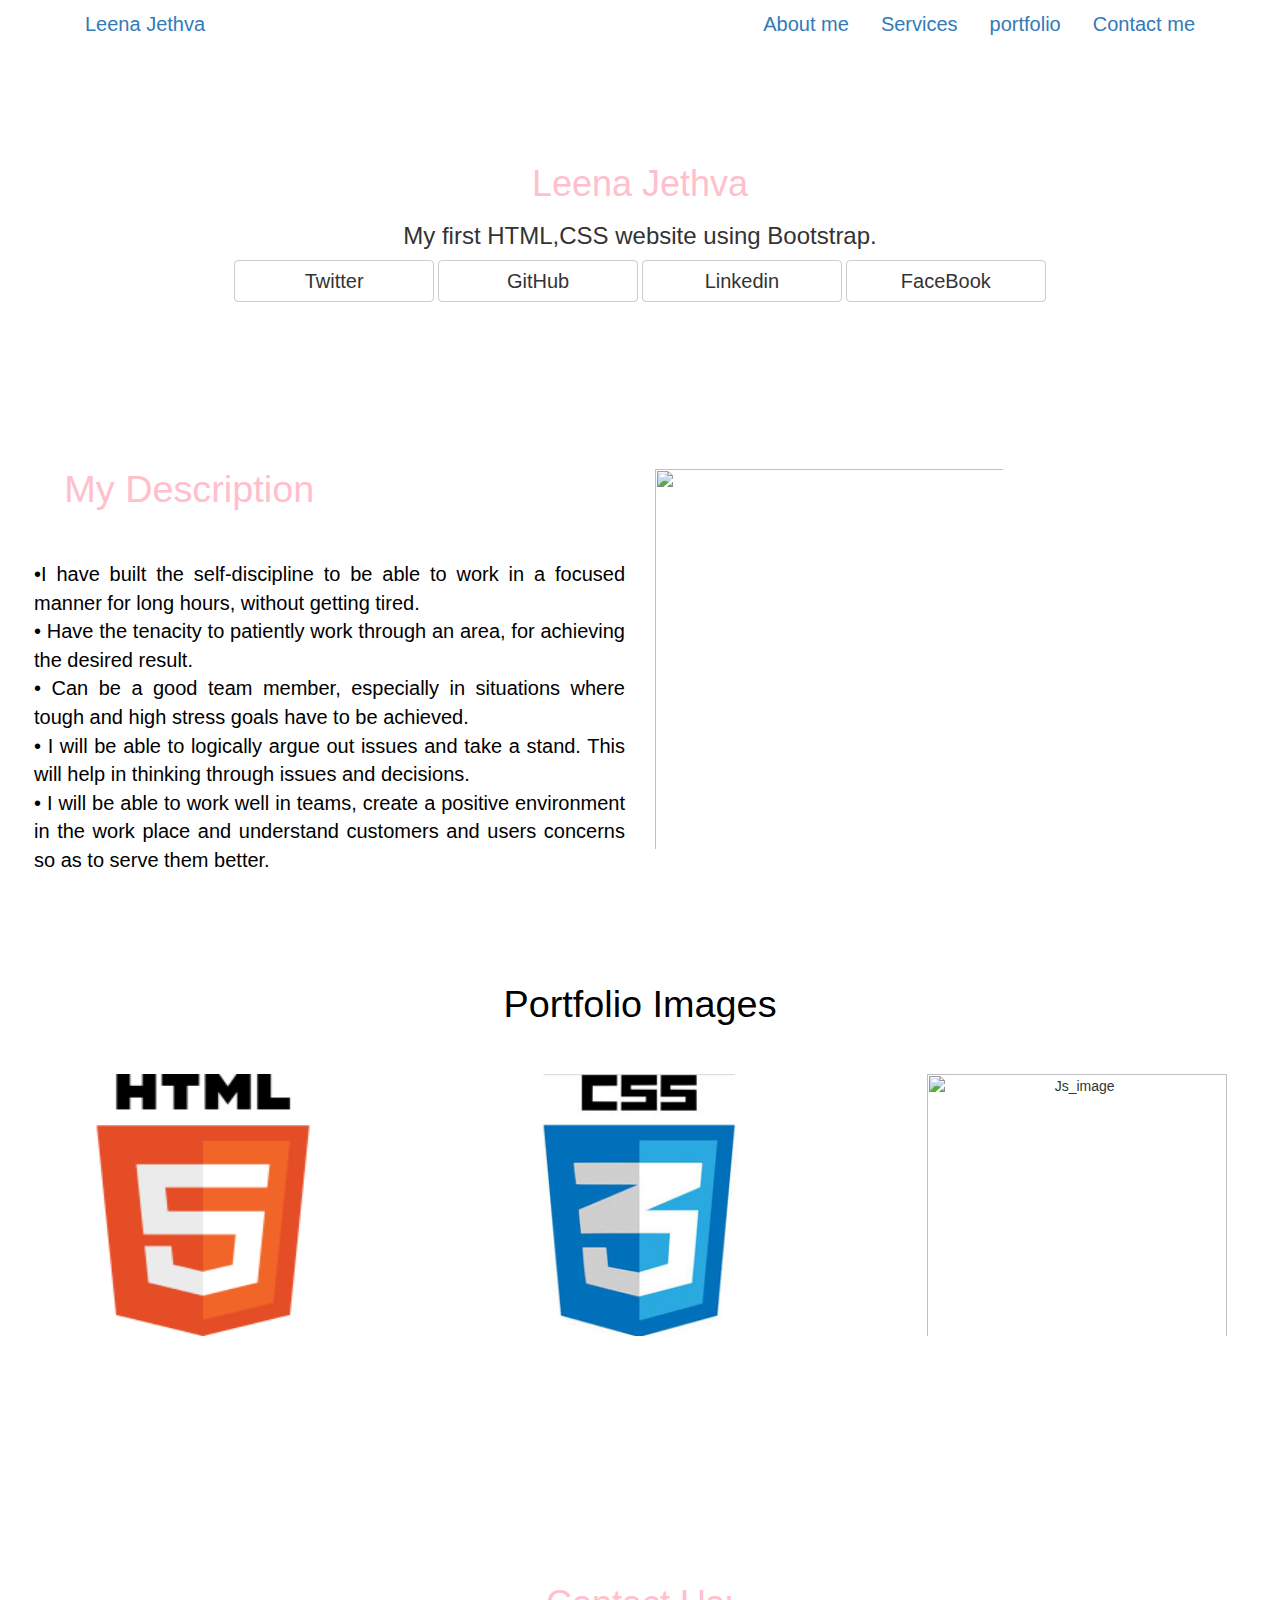
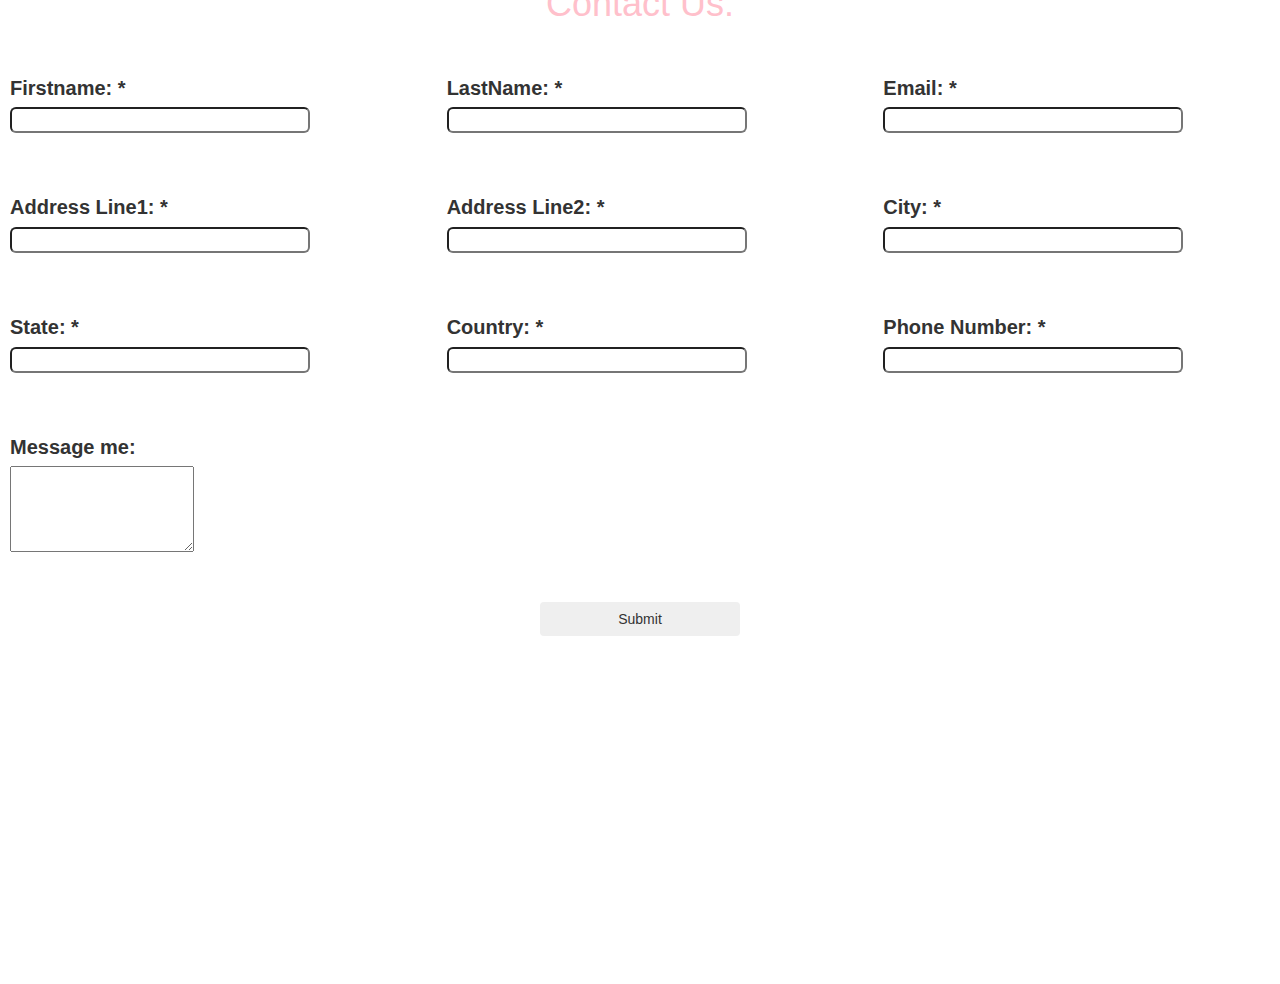
==== index.html @ 8b21fded "adding files" ====
<html>
<head>
  <meta charset="utf-8">
  <meta name="viewport" content="width=device-width, initial-scale=1">
  <link rel="stylesheet" href="https://maxcdn.bootstrapcdn.com/bootstrap/3.3.7/css/bootstrap.min.css">
  <script src="https://ajax.googleapis.com/ajax/libs/jquery/3.1.1/jquery.min.js"></script>
  <script src="https://maxcdn.bootstrapcdn.com/bootstrap/3.3.7/js/bootstrap.min.js"></script>
  <link rel="stylesheet" type="text/css" href="style.css">
  <script src="javascript.js"></script>

 </head>
<body>

  
 <div class="container">
   <ul class="nav nav-pills">
     <li role="presentation" class=""><a href="#">Leena Jethva</a></li>
     
     <li class="pull-right"> <a href="#p4">Contact me</a> 
     </li>
     
     <li  class="pull-right"> <a href="#p3">portfolio</a> 
     </li>
     
     <li class="pull-right"> <a href="#">Services</a> 
     </li>  
     
     <li class="pull-right"> <a href="#p1">About me</a> 
    </li>  
  </ul>
</div>



<div class="pageone text-center">
    <h1>Leena Jethva</h1>
    <h3>My first HTML,CSS website using Bootstrap.</h3>

    <div class ="btnList text-center">
    <a class ="btn btn-default" href="https://twitter.com/mit5786">Twitter</a>

    <a class ="btn btn-default" href="https://github.com/Leena8392">GitHub</a>

    <a class = "btn btn-default"  href="www.linkedin.com/in/leena-jethva-9b2529115">Linkedin</a>

    <a class ="btn btn-default" href="https://www.facebook.com/leena.jethva.7">FaceBook</a>
    </div>

</div>

<div class="pageTwo"  id="p1">
    <div class="row">
      <div class="col-md-6">
        <h2>My Description</h2>
       </br>
        <p>•I have built the self-discipline to be able to work in a focused manner for long hours, without getting tired.</br>
       
      •	Have the tenacity to patiently work through an area, for achieving the desired result. </br>
       
      •	Can be a good team member, especially in situations where tough and high stress goals have to be achieved. </br>
       
      •	I will be able to logically argue out issues and take a stand. This will help in thinking through issues and decisions.</br>
       
      •	I will be able to work well in teams, create a positive environment in the work place and understand customers and users concerns so as to serve them better.</br></p>
      </div>
       
    <div class="col-md-6">
     <img src="https://scontent-sea1-1.xx.fbcdn.net/v/t1.0-9/11755679_1623832567893844_7270265068099649571_n.jpg?oh=4bb97cb9070fb126fa5f8b9a30d39be5&oe=5912E4A6" class="myimage center">
     </div>
    </div>

     <div class="PageThree text-center" id="p3">
     	<h1 class="portfolio">Portfolio Images</h1>
     	<div class="row">
     		<div class="col-md-4">
     			<img src="images/HTML5_logo_and_wordmark.svg.png" alt="html5_image" height="300" width="300">
     		</div>


     		<div class="col-md-4">
     			<img src="images/css3.jpg" alt="css3_img" height="300" width="300">
     		</div>


     		<div class="col-md-4">
     			<img src="images/logo_Javascript.png" alt="Js_image" height="300" width="300">
     		</div>
     	</div>
     </div>



<div class="PageFour" id="p4">
	<h1 class="contact text-center">Contact Us: </h1>
    


	<!--<form id="Contact_Form" name="contactform" onsubmit="return contactform()" method="post">
  
        <a href="#">First Name: </a></td>
        <input type="text" name="firstName" placeholder="First Name">
         </br></br>

         <a href="#">Last Name: </a></td>
        <input type="text" name="firstName" placeholder="First Name">
         </br></br>

         <a href="#">Phone Number: </a></td>
        <input type="text" name="firstName" placeholder="First Name">
         </br></br>

        <a href="#">Country: </a></td>
         <select>
         <option value=""></option>	
         <option value="USA">USA</option>
         <option value="London">London</option>
         <option value="Paris">Paris</option>
         <option value="India">India</option>
         </select>
         </br></br>
       

        <input type="Submit" value="Submit">
    </form>-->
    
    	<div class="row">
    		 <div class="col-md-4">
                <div class="form">
                    <label class="fn">Firstname: *</label></br>
                    <input id="first_name" type="text" name="firstname" size="20" required>
                 </div>
              </div>

                <div class="col-md-4">
                	<div class="form">
                		<label class="ln">LastName: *</label></br>
                		<input type="text" id="last_name" name="lastname" size="20"  required> 
                	</div>
                </div>

                <div class="col-md-4">
                	<div class="form">
                		<label class="em">Email: *</label></br>
                		<input type="text" id="email_name" name="emailname" Email" size="20"  required>
                	</div>
                </div>	
         </div>
     </br></br>

         <div class="row">
         	<div class="col-md-4">
                <div class="form">
                    <label class="add1">Address Line1: *</label></br>
                    <input id="line1" type="text" name="Address1" size="20"  required>
                 </div>
              </div>

                <div class="col-md-4">
                	<div class="form">
                		<label class="add2">Address Line2: *</label></br>
                		<input type="text" id="line2" name="Address2" size="20"  required>
                	</div>
                </div>

                <div class="col-md-4">
                	<div class="form">
                		<label class="cite">City: *</label></br>
                		<input type="text" id="City_name" name="City" size="20"  required>
                	</div>
                </div>	
         </div>
     </br></br>

         <div class="row">
         	<div class="col-md-4">
                <div class="form">
                    <label class="st">State: *</label></br>
                    <input id="state" type="text" name="state_name" size="20"  required>
                 </div>
             </div>

                <div class="col-md-4">
                	<div class="form">
                		<label class="cn">Country: *</label></br>
                		<input type="text" id="country" name="country_name" size="20"  required>
                	</div>
                </div>

               <div class="col-md-4">
                	<div class="form">
                		<label class="pn">Phone Number: *</label></br>
                		<input type="text" id="phonenum" name="phone_num" size="20"  required>
                	</div>
                </div>
            </div>
        </br></br>

          <div class="row">
          	<div class="col-md-6">
          		<div class="form">
          			<label class="mssg">Message me: </label></br>
          			<textarea class="msg" rows="4" name="message"></textarea>
          		</div>
          	</div>
         </div>
      </br></br>

        <div class="row text-center">
          	<button type="button" value="Submit" class="btn">Submit</button>
            </div>
         </div>
     <div id="googleMap"></div>

     

   
    
</div>

   </body>
   </html>
---- style.css ----
.nav-pills{
  
  font-size:20px;
  background-size: cover;
}
@media only screen and(max-width: 300px)
body{
  background-color:black;

}
h1{
  padding:0px;
  margin-top:0px;
  color:pink;
  padding-top:100px;
}


.btn-default{
  font-size:20px;
}
.btnlist{
  padding-bottom:10%;
}
.pageone
{
  background:url("https://images.unsplash.com/photo-1420768255295-e871cbf6eb81?dpr=2&auto=format&fit=crop&w=1080&h=720&q=80&cs=tinysrgb&crop=");
  background-size:cover;
  height:400px;
  padding-top: 15px;
  
  
}
.pageTwo{
  background:url("https://images.unsplash.com/photo-1420768255295-e871cbf6eb81?dpr=2&auto=format&fit=crop&w=1080&h=720&q=80&cs=tinysrgb&crop=");
  background-size:cover;
  height:600px;

 }
h2{
  font-size:2.7em;
  color:pink;
  margin-left:1.7em;
 
}
p{
  color:black;
  margin-left:1.7em;
  font-size:20px;
  text-align: justify;
  padding-top: 20px;
}
.myimage{
  height:400px;
  padding-right:3.7em;
  padding-top: 20px;
  
}
.PageThree{
  background:url(https://images.unsplash.com/photo-1455295299322-3aba0ba23ea3?dpr=2&auto=compress,format&fit=crop&w=1199&h=799&q=80&cs=tinysrgb&crop=);
  background-size:cover;
  height:600px;
 
}
.portfolio{
  color: black;
  font-size: 2.7em;

}

img{
    
    padding-top: 2.7em;
}

.PageFour{
  background:url("https://images.unsplash.com/photo-1465576482687-69f0e0d47126?dpr=2&amp;auto=format&amp;fit=crop&amp;w=767&amp;h=508&amp;q=80&amp;cs=tinysrgb&amp;crop=");
  background-size:cover;
  height:700px;
}
<!--form{
  font-size: 1.6em;
  padding-top: 15px
}-->

.contact{
  padding-bottom: 30px;
}
input{
  width:300px;
}
label{
  text-align: justify;
  font-size: 20px;
}
.btn{
  width: 200px;
}
.form{
  text-align: justify;
  padding: 10px;
}
input[type="text"]{
    -webkit-border-radius: 6px;
  }
#googleMap {
    width: 100%; /* Span the entire width of the screen */
    height: 400px; /* Set the height to 400 pixels */
    -webkit-filter: grayscale(100%);
    filter: grayscale(100%); /* Change the color of the map to black and white * /
}
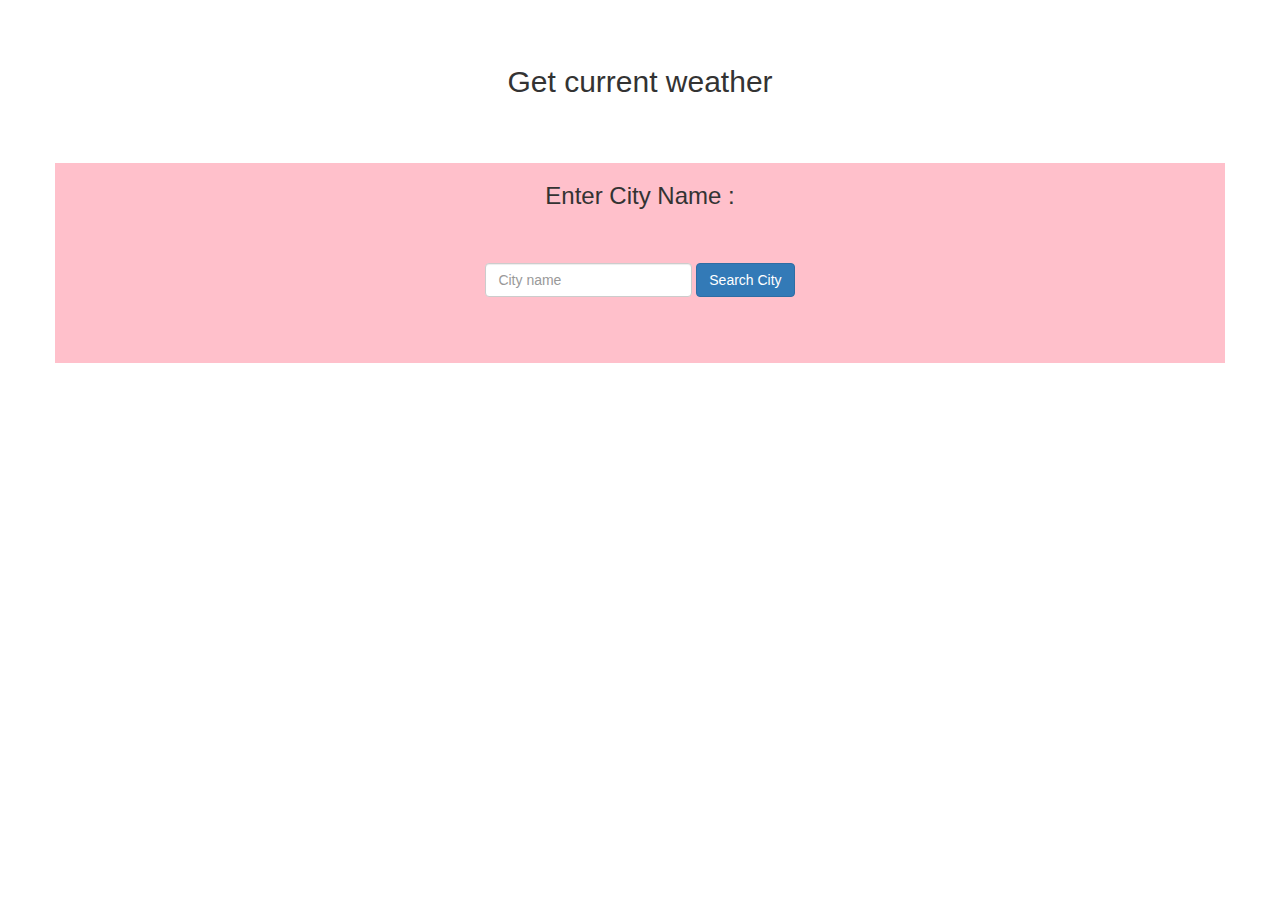
==== commit 8540b536: "Add files via upload" ====
--- a/index.html
+++ b/index.html
@@ -1,221 +1,31 @@
-<html>
+<html lang="en">
 <head>
   <meta charset="utf-8">
   <meta name="viewport" content="width=device-width, initial-scale=1">
   <link rel="stylesheet" href="https://maxcdn.bootstrapcdn.com/bootstrap/3.3.7/css/bootstrap.min.css">
   <script src="https://ajax.googleapis.com/ajax/libs/jquery/3.1.1/jquery.min.js"></script>
   <script src="https://maxcdn.bootstrapcdn.com/bootstrap/3.3.7/js/bootstrap.min.js"></script>
+  <link rel="stylesheet" href="https://cdnjs.cloudflare.com/ajax/libs/font-awesome/4.7.0/css/font-awesome.min.css">
   <link rel="stylesheet" type="text/css" href="style.css">
-  <script src="javascript.js"></script>
-
- </head>
+  </head>
 <body>
 
-  
- <div class="container">
-   <ul class="nav nav-pills">
-     <li role="presentation" class=""><a href="#">Leena Jethva</a></li>
-     
-     <li class="pull-right"> <a href="#p4">Contact me</a> 
-     </li>
-     
-     <li  class="pull-right"> <a href="#p3">portfolio</a> 
-     </li>
-     
-     <li class="pull-right"> <a href="#">Services</a> 
-     </li>  
-     
-     <li class="pull-right"> <a href="#p1">About me</a> 
-    </li>  
-  </ul>
-</div>
+  <div>
+    <h2>Get current weather</h2>
+  </div>
 
-
-
-<div class="pageone text-center">
-    <h1>Leena Jethva</h1>
-    <h3>My first HTML,CSS website using Bootstrap.</h3>
-
-    <div class ="btnList text-center">
-    <a class ="btn btn-default" href="https://twitter.com/mit5786">Twitter</a>
-
-    <a class ="btn btn-default" href="https://github.com/Leena8392">GitHub</a>
-
-    <a class = "btn btn-default"  href="www.linkedin.com/in/leena-jethva-9b2529115">Linkedin</a>
-
-    <a class ="btn btn-default" href="https://www.facebook.com/leena.jethva.7">FaceBook</a>
-    </div>
-
-</div>
-
-<div class="pageTwo"  id="p1">
-    <div class="row">
-      <div class="col-md-6">
-        <h2>My Description</h2>
-       </br>
-        <p>•I have built the self-discipline to be able to work in a focused manner for long hours, without getting tired.</br>
-       
-      •	Have the tenacity to patiently work through an area, for achieving the desired result. </br>
-       
-      •	Can be a good team member, especially in situations where tough and high stress goals have to be achieved. </br>
-       
-      •	I will be able to logically argue out issues and take a stand. This will help in thinking through issues and decisions.</br>
-       
-      •	I will be able to work well in teams, create a positive environment in the work place and understand customers and users concerns so as to serve them better.</br></p>
-      </div>
-       
-    <div class="col-md-6">
-     <img src="https://scontent-sea1-1.xx.fbcdn.net/v/t1.0-9/11755679_1623832567893844_7270265068099649571_n.jpg?oh=4bb97cb9070fb126fa5f8b9a30d39be5&oe=5912E4A6" class="myimage center">
+   <div class = "container">
+     <div class = "row">
+       <h3 class = "text-center">Enter City Name : </h3></br>
+       <span id = "error"></span>
      </div>
-    </div>
-
-     <div class="PageThree text-center" id="p3">
-     	<h1 class="portfolio">Portfolio Images</h1>
-     	<div class="row">
-     		<div class="col-md-4">
-     			<img src="images/HTML5_logo_and_wordmark.svg.png" alt="html5_image" height="300" width="300">
-     		</div>
-
-
-     		<div class="col-md-4">
-     			<img src="images/css3.jpg" alt="css3_img" height="300" width="300">
-     		</div>
-
-
-     		<div class="col-md-4">
-     			<img src="images/logo_Javascript.png" alt="Js_image" height="300" width="300">
-     		</div>
-     	</div>
-     </div>
-
-
-
-<div class="PageFour" id="p4">
-	<h1 class="contact text-center">Contact Us: </h1>
-    
-
-
-	<!--<form id="Contact_Form" name="contactform" onsubmit="return contactform()" method="post">
-  
-        <a href="#">First Name: </a></td>
-        <input type="text" name="firstName" placeholder="First Name">
-         </br></br>
-
-         <a href="#">Last Name: </a></td>
-        <input type="text" name="firstName" placeholder="First Name">
-         </br></br>
-
-         <a href="#">Phone Number: </a></td>
-        <input type="text" name="firstName" placeholder="First Name">
-         </br></br>
-
-        <a href="#">Country: </a></td>
-         <select>
-         <option value=""></option>	
-         <option value="USA">USA</option>
-         <option value="London">London</option>
-         <option value="Paris">Paris</option>
-         <option value="India">India</option>
-         </select>
-         </br></br>
-       
-
-        <input type="Submit" value="Submit">
-    </form>-->
-    
-    	<div class="row">
-    		 <div class="col-md-4">
-                <div class="form">
-                    <label class="fn">Firstname: *</label></br>
-                    <input id="first_name" type="text" name="firstname" size="20" required>
-                 </div>
-              </div>
-
-                <div class="col-md-4">
-                	<div class="form">
-                		<label class="ln">LastName: *</label></br>
-                		<input type="text" id="last_name" name="lastname" size="20"  required> 
-                	</div>
-                </div>
-
-                <div class="col-md-4">
-                	<div class="form">
-                		<label class="em">Email: *</label></br>
-                		<input type="text" id="email_name" name="emailname" Email" size="20"  required>
-                	</div>
-                </div>	
-         </div>
-     </br></br>
-
-         <div class="row">
-         	<div class="col-md-4">
-                <div class="form">
-                    <label class="add1">Address Line1: *</label></br>
-                    <input id="line1" type="text" name="Address1" size="20"  required>
-                 </div>
-              </div>
-
-                <div class="col-md-4">
-                	<div class="form">
-                		<label class="add2">Address Line2: *</label></br>
-                		<input type="text" id="line2" name="Address2" size="20"  required>
-                	</div>
-                </div>
-
-                <div class="col-md-4">
-                	<div class="form">
-                		<label class="cite">City: *</label></br>
-                		<input type="text" id="City_name" name="City" size="20"  required>
-                	</div>
-                </div>	
-         </div>
-     </br></br>
-
-         <div class="row">
-         	<div class="col-md-4">
-                <div class="form">
-                    <label class="st">State: *</label></br>
-                    <input id="state" type="text" name="state_name" size="20"  required>
-                 </div>
-             </div>
-
-                <div class="col-md-4">
-                	<div class="form">
-                		<label class="cn">Country: *</label></br>
-                		<input type="text" id="country" name="country_name" size="20"  required>
-                	</div>
-                </div>
-
-               <div class="col-md-4">
-                	<div class="form">
-                		<label class="pn">Phone Number: *</label></br>
-                		<input type="text" id="phonenum" name="phone_num" size="20"  required>
-                	</div>
-                </div>
-            </div>
-        </br></br>
-
-          <div class="row">
-          	<div class="col-md-6">
-          		<div class="form">
-          			<label class="mssg">Message me: </label></br>
-          			<textarea class="msg" rows="4" name="message"></textarea>
-          		</div>
-          	</div>
-         </div>
-      </br></br>
-
-        <div class="row text-center">
-          	<button type="button" value="Submit" class="btn">Submit</button>
-            </div>
-         </div>
-     <div id="googleMap"></div>
-
-     
-
-   
-    
-</div>
-
-   </body>
-   </html>
+        <div class = "row form-group form-inline text-center">
+          <input type="text" name= "city" id="city" class = "form-control" placeholder = "City name">
+          <button id = "Submit" class="btn btn-primary">Search City</button><br/>
+        </div>
+        <div id = "show"></div>
+   </div>
+   <script src="https://code.jquery.com/jquery-2.2.5.min.js" integrity="sha256-BbhdlvQf/xTY9gja0Dq3HiwQF8LaCRTXxZKRutelT44=" crossorigin="anonymous"></script>
+   <script src = "script.js"></script>
+</body>
+</html>
--- a/style.css
+++ b/style.css
@@ -1,118 +1,14 @@
-.nav-pills{
-  
-  font-size:20px;
-  background-size: cover;
+h2{
+  font-size: 30px;
+  text-align: center;
+  margin: 20px;
+  padding-top: 45px;
+  padding-bottom: 45px;
 }
-@media only screen and(max-width: 300px)
-body{
-  background-color:black;
-
+.row{
+  background-color: pink;
+  height: 100px;
 }
-h1{
-  padding:0px;
-  margin-top:0px;
-  color:pink;
-  padding-top:100px;
+#show{
+  text-align: center;
 }
-
-
-.btn-default{
-  font-size:20px;
-}
-.btnlist{
-  padding-bottom:10%;
-}
-.pageone
-{
-  background:url("https://images.unsplash.com/photo-1420768255295-e871cbf6eb81?dpr=2&auto=format&fit=crop&w=1080&h=720&q=80&cs=tinysrgb&crop=");
-  background-size:cover;
-  height:400px;
-  padding-top: 15px;
-  
-  
-}
-.pageTwo{
-  background:url("https://images.unsplash.com/photo-1420768255295-e871cbf6eb81?dpr=2&auto=format&fit=crop&w=1080&h=720&q=80&cs=tinysrgb&crop=");
-  background-size:cover;
-  height:600px;
-
- }
-h2{
-  font-size:2.7em;
-  color:pink;
-  margin-left:1.7em;
- 
-}
-p{
-  color:black;
-  margin-left:1.7em;
-  font-size:20px;
-  text-align: justify;
-  padding-top: 20px;
-}
-.myimage{
-  height:400px;
-  padding-right:3.7em;
-  padding-top: 20px;
-  
-}
-.PageThree{
-  background:url(https://images.unsplash.com/photo-1455295299322-3aba0ba23ea3?dpr=2&auto=compress,format&fit=crop&w=1199&h=799&q=80&cs=tinysrgb&crop=);
-  background-size:cover;
-  height:600px;
- 
-}
-.portfolio{
-  color: black;
-  font-size: 2.7em;
-
-}
-
-img{
-    
-    padding-top: 2.7em;
-}
-
-.PageFour{
-  background:url("https://images.unsplash.com/photo-1465576482687-69f0e0d47126?dpr=2&amp;auto=format&amp;fit=crop&amp;w=767&amp;h=508&amp;q=80&amp;cs=tinysrgb&amp;crop=");
-  background-size:cover;
-  height:700px;
-}
-<!--form{
-  font-size: 1.6em;
-  padding-top: 15px
-}-->
-
-.contact{
-  padding-bottom: 30px;
-}
-input{
-  width:300px;
-}
-label{
-  text-align: justify;
-  font-size: 20px;
-}
-.btn{
-  width: 200px;
-}
-.form{
-  text-align: justify;
-  padding: 10px;
-}
-input[type="text"]{
-    -webkit-border-radius: 6px;
-  }
-#googleMap {
-    width: 100%; /* Span the entire width of the screen */
-    height: 400px; /* Set the height to 400 pixels */
-    -webkit-filter: grayscale(100%);
-    filter: grayscale(100%); /* Change the color of the map to black and white * /
-}  
-
-
-
-
-
-
-
